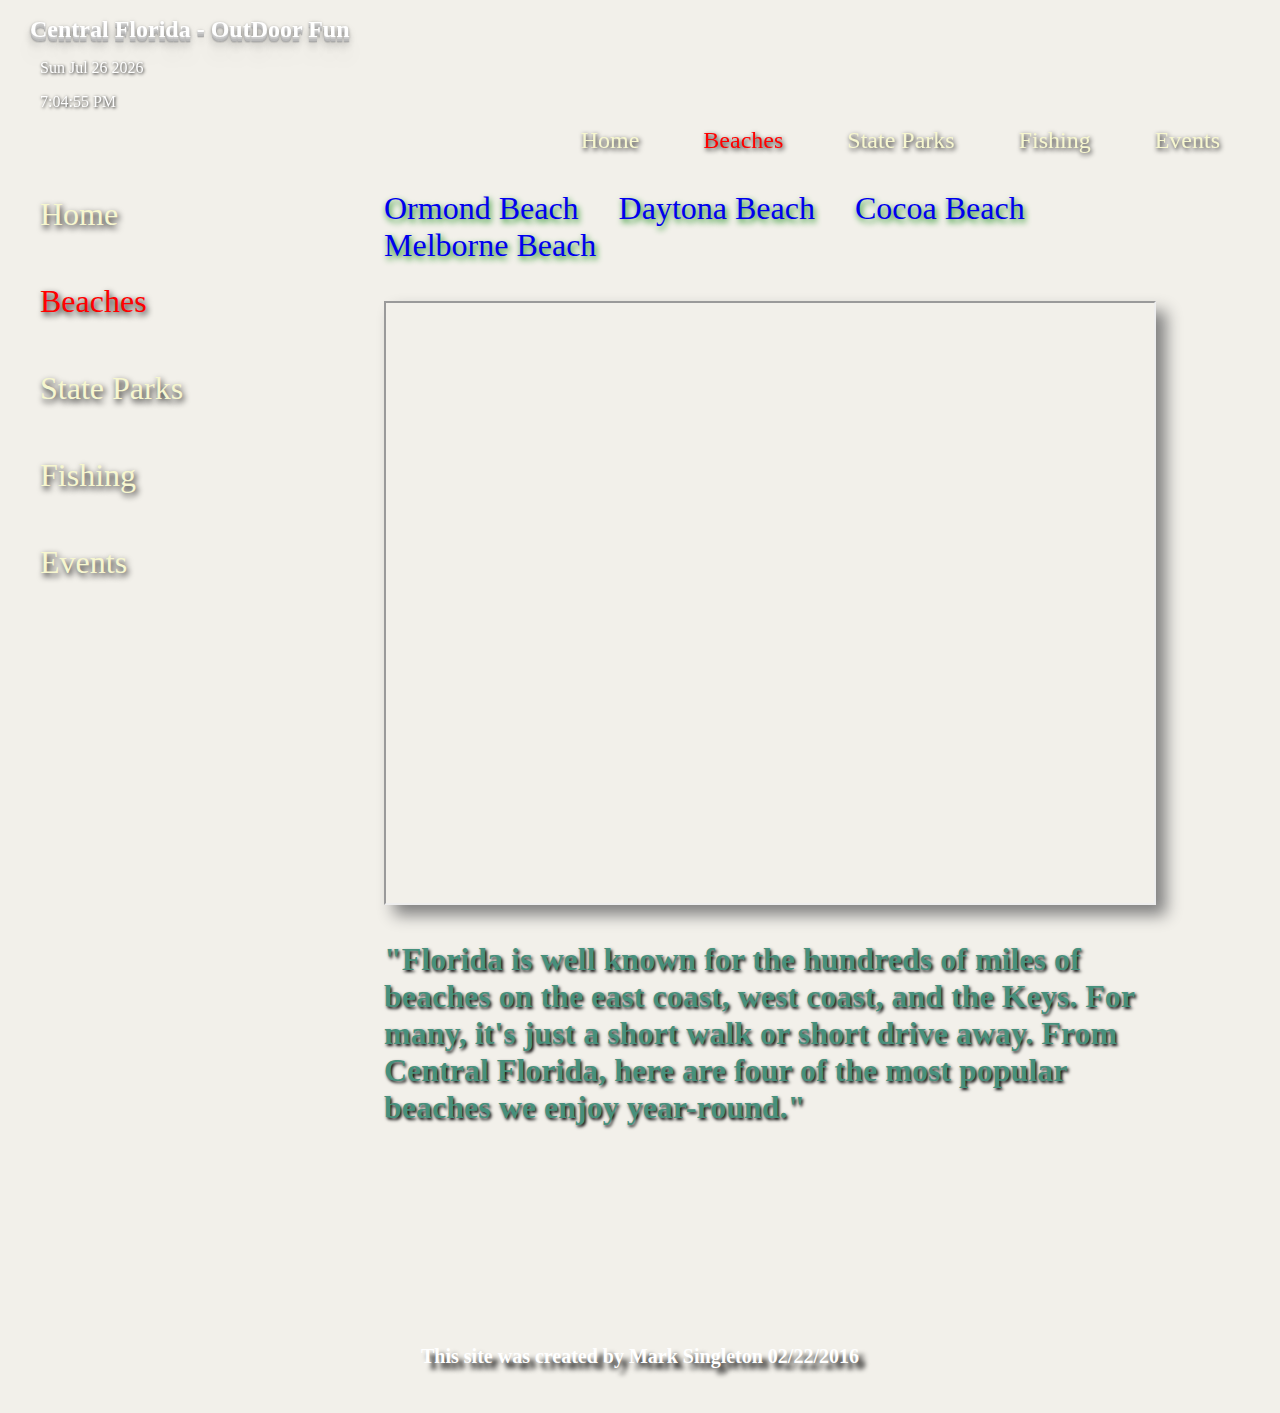
==== beaches.html @ 3d96ca55 "Original commit" ====
<!DOCTYPE html>
<!-- Author Mark Singleton
created on 2/22/2016 -->
<html lang="en-us">
<head>
<title>OutDoors Beaches</title>
<meta name="viewport" content="width=device-width, initial-scale=1">
<link href="outdoors.css" rel="stylesheet" type="text/css"/>
<script src="outdoors.js"></script>
<meta charset="UTF-8">
</head>
<body onload="getMyDate(); getMyTime(); setInterval('getMyTime()', 1000 )">
    <header>
		<h1>Central Florida - OutDoor Fun</h1>
		<p id="current_date"></p>
		<p id="current_time"></p>
			<nav>
				<ul>
					<li><a href="index.html">Home</a></li>
					<li><a href="beaches.html" style="color: red">Beaches</a></li>
					<li><a href="state_parks.html">State Parks</a></li>
					<li><a href="fishing.html">Fishing</a></li>
					<li><a href="events.html">Events</a></li>
				</ul>
			</nav>
    </header>
	<aside>
		<ul>
      		<li><a href="index.html">Home</a></li>
			<li><a href="beaches.html" style="color: red">Beaches</a></li>
			<li><a href="state_parks.html">State Parks</a></li>
			<li><a href="fishing.html">Fishing</a></li>
			<li><a href="events.html">Events</a></li>
		</ul>
	</aside>
	<section class="beach_section" >
		<a href="#" onclick="getBeach('ormond')">Ormond Beach</a> &nbsp; &nbsp;
		<a href="#" onclick="getBeach('daytona')">Daytona Beach</a> &nbsp; &nbsp;
		<a href="#" onclick="getBeach('cocoa')">Cocoa Beach </a> &nbsp; &nbsp;
		<a href="#" onclick="getBeach('melborne')">Melborne Beach</a><br/><br/>
	</section>
	<section ><iframe id="beach_frame" src="http://www.hdwallpapersnew.net/wp-content/uploads/2015/03/beautiful-nature-high-definition-full-screen-wallpaper-image-free.jpg"></iframe></section>
	<section id="beach_article"><p>"Florida is well known for the hundreds of miles of beaches on the east coast, west coast, and the Keys. For many, it's just a short walk or short drive away. From Central Florida, here are four of the most popular beaches we enjoy year-round."</p></section>
	<script>
		function getBeach(beach){
		var beachChoice;
			switch (beach){
				case 'ormond':
					beachChoice = "http://www.tripadvisor.com/Tourism-g34517-Ormond_Beach_Florida-Vacations.html";
					document.getElementById('beach_frame').src = beachChoice;
				break;
				case 'daytona':
					beachChoice =  "http://www.tripadvisor.com/Tourism-g34172-Daytona_Beach_Florida-Vacations.html";
					document.getElementById('beach_frame').src = beachChoice;
				break;
				case 'cocoa':
					beachChoice =  "http://www.tripadvisor.com/Tourism-g34145-Cocoa_Beach_Brevard_County_Florida-Vacations.html";
					document.getElementById('beach_frame').src = beachChoice;
				break;
				case 'melborne':
					beachChoice =  "http://www.tripadvisor.com/Tourism-g34434-Melbourne_Beach_Brevard_County_Florida-Vacations.html";
					document.getElementById('beach_frame').src = beachChoice;
				break;
				default:
					beachChoice =  "http://www.hdwallpapersnew.net/wp-content/uploads/2015/03/beautiful-nature-high-definition-full-screen-wallpaper-image-free.jpg";
					document.getElementById('beach_frame').src = beachChoice;
				break;
			}
		}
	</script>
	<footer>
		<p>This site was created by Mark Singleton 02/22/2016</p>
	</footer>
</body>
</html>
---- outdoors.css ----
/* Author Mark Singleton
created on 2/22/2016 */
body {
	margin: 0px;
	padding: 0px;
	height: 1300px;
	background-color: #f2f0ea;
}
h1 {
	font-family: Georgia;
	font-size: 1.5em;
	color: #fff;
	text-shadow:#ccc 0 1px 0, #c9c9c9 0 2px 0, #bbb 0 3px 0, #b9b9b9 0 4px 0, #aaa 0 5px 0,rgba(0,0,0,.1) 0 6px 1px, rgba(0,0,0,.1) 0 0 5px, rgba(0,0,0,.3) 0 1px 3px, rgba(0,0,0,.15) 0 3px 5px, rgba(0,0,0,.2) 0 5px 10px, rgba(0,0,0,.2) 0 10px 10px, rgba(0,0,0,.1) 0 20px 20px;
	padding-left: 1.25em;
}
h2 {
	color: #8f1e18;
	text-shadow:#ccc 0 1px 0, #c9c9c9 0 2px 0, #bbb 0 3px 0, #b9b9b9 0 4px 0, #aaa 0 5px 0,rgba(0,0,0,.1) 0 6px 1px, rgba(0,0,0,.1) 0 0 5px, rgba(0,0,0,.3) 0 1px 3px, rgba(0,0,0,.15) 0 3px 5px, rgba(0,0,0,.2) 0 5px 10px, rgba(0,0,0,.2) 0 10px 10px, rgba(0,0,0,.1) 0 20px 20px;
}
header {
	position: fixed;
	top: 0px;
	z-index: 1;
	background-image: url('http://wildcathvac.com/wp-content/uploads/2014/10/SkySlider.png');
	width: 100%;
}
#current_time {
	font-family: Georgia;
	font-size: 1em;
	color: #fff;
	text-shadow: .05em .08em .2em black;
	text-align: left;
	padding-left: 40px;
}
#current_date {
	font-family: Georgia;
	font-size: 1em;
	color: #fff;
	text-shadow: .05em .08em .2em black;
	text-align: left;
	padding-left: 40px;
}
a:link {	
    text-decoration: none;
}
a:visited {
    text-decoration: none;
}
a:hover {
    text-decoration: underline;
	color: #86fa3e;
}
a:active {
    text-decoration: underline;
}
ul li a {
	font-family: Georgia;
	color: #f7f7cf;
	text-shadow: .05em .08em .2em black;
	list-style: none;	
	text-decoration: none;
}
nav ul {
	text-align: right;
}
nav ul li {
	font-size: 1.5em;
	padding: 0px;
	padding-right: 60px;
	display: inline-block;
} 
aside ul li {
	font-size: 2em;
	padding-top: 50px;
	list-style: none;
}
aside {
	margin-top: 130px;
	position: relative;
	float: left;
	width: 20%;
	background-image:url('http://tinyurl.com/jtugzkh');
	top: 0px;
	bottom: 0px;	
	background-size: cover;
	height: 1170px;
}
#home_section {
	margin-top: 160px;
	float: right;
	width: 79.5%;
}
form {
	float: left;
	padding-top: 5px;
	padding-left: 20px;
	font-family: Georgia;
	font-size: 1.5em;
	text-align: left;
}
#my_article {
	color: #5c0f0c;
	font-family: Georgia;
	font-size: 1.3em;
	font-style: oblique;
}
#all_vehicles {
	height: 375px;
	width: 520px;
	margin-top: 80px;
	margin-left: 400px;
	box-shadow: 10px 10px 15px grey;
}
#home_frame {
	float: right;
	height: 502px;
	width: 53%;
	margin-right: 40px;
	box-shadow: 10px 10px 15px grey;
}
#water_preference {
	height: 23px;
	width: 160px;
	color: #db4900;
	font-size: .8em;
}
#vehicle_type  {
	height: 23px;
	width: 160px;
	color: #db4900;
	font-size: .8em;
}
.option_style   {
	color: #db4900;
	background-color: #fff;
	font-size: .8em;
}
#party_size {
	height: 20px;
	width: 80px;
	color: #db4900;
	font-size: .8em;
}
.btn {
  background: #ffdd57;
  
  background-image: -webkit-linear-gradient(top, #ffdd57, #5e0505);
  background-image: -moz-linear-gradient(top, #ffdd57, #5e0505);
  background-image: -ms-linear-gradient(top, #ffdd57, #5e0505);
  background-image: -o-linear-gradient(top, #ffdd57, #5e0505);
  background-image: linear-gradient(to bottom, #ffdd57, #5e0505);
  
  -webkit-border-radius: 28;
  -moz-border-radius: 28;
  border-radius: 28px;
  
  text-shadow: 2px 0px 3px #692312;
  
  -webkit-box-shadow: 8px 9px 15px #666666;
  -moz-box-shadow: 8px 9px 15px #666666;
  box-shadow: 8px 9px 15px #666666;
  
  font-family: Georgia;
  color: #ffffff;
  font-size: 20px;
  padding: 10px 20px 10px 20px;
  text-decoration: none;
  margin-left: 40%;
}
.btn:hover {
  background: #ced6a0;
  background-image: -webkit-linear-gradient(top, #ced6a0, #418530);
  background-image: -moz-linear-gradient(top, #ced6a0, #418530);
  background-image: -ms-linear-gradient(top, #ced6a0, #418530);
  background-image: -o-linear-gradient(top, #ced6a0, #418530);
  background-image: linear-gradient(to bottom, #ced6a0, #418530);
  text-decoration: none;
}
.btn:focus {
   outline: 0;
}
footer {
	bottom: 0px;
	font-size: 20px;
	color: #ffffff;
	font-weight: bold;
	text-shadow: 6px 6px 5px black;
	clear: both;
	text-align: center;
	padding: 25px;
	background-image: url('http://cdn.pcwallart.com/images/ocean-water-background-wallpaper-2.jpg');
}
.beach_section {
	margin-top: 190px;
	margin-left: 10%;
	width: 60%;
	float: left;
	padding-right: 30px;
	font-family: Georgia;
	font-size: 2em;
	color: blue;
	text-shadow: .05em .08em .2em green;
}
#beach_frame {
	margin-left: 10%;
	width: 60%;
	height: 600px;
	box-shadow: 10px 10px 15px grey;
 }
#beach_article {
	margin-top: 2%;
	margin-left: 30%;
	width: 60%;
	text-align: left;
	font-weight: bold;
	font-size: 2em;
	font-family: George;
	color: #47907C;
	text-shadow: .05em .075em .1em black;
}
.park_section  {
	margin-top: 190px;
	margin-left: 10%;
	width: 60%;
	float: left;
	padding-right: 30px;
	font-family: Georgia;
	font-size: 2em;
	color: blue;
	text-shadow: .05em .08em .2em green;
}
#park_frame {
	margin-left: 10%;
	width: 60%;
	height: 600px;
	box-shadow: 10px 10px 15px grey;		
}
#park_article {
	margin-top: 2%;
	margin-left: 30%;
	width: 60%;
	text-align: left;
	font-weight: bold;
	font-size: 2em;
	font-family: George;
	color: #47907C;
	text-shadow: .05em .075em .1em black;
}
.fish_section {
	margin-top: 190px;
	margin-left: 10%;
	width: 60%;
	float: left;
	padding-right: 30px;
	font-family: Georgia;
	font-size: 2em;
	color: blue;
	text-shadow: .05em .08em .2em green;
}
#fish_frame {
	margin-left: 10%;
	width: 60%;
	height: 600px;
	box-shadow: 10px 10px 15px grey;		
}
#fish_article {
	margin-top: 2%;
	margin-left: 30%;
	width: 60%;
	text-align: left;
	font-weight: bold;
	font-size: 2em;
	font-family: George;
	color: #47907C;
	text-shadow: .05em .075em .1em black;
}
.event_section {
	margin-top: 190px;
	margin-left: 10%;
	width: 60%;
	float: left;
	padding-right: 30px;
	font-family: Georgia;
	font-size: 2em;
	color: blue;
	text-shadow: .05em .08em .2em green;
}
#event_frame {
	margin-left: 10%;
	width: 60%;
	height: 600px;
	box-shadow: 10px 10px 15px grey;		
}
#event_article {
	margin-top: 2%;
	margin-left: 30%;
	width: 60%;
	text-align: left;
	font-weight: bold;
	font-size: 2em;
	font-family: George;
	color: #47907C;
	text-shadow: .05em .075em .1em black;
	
}
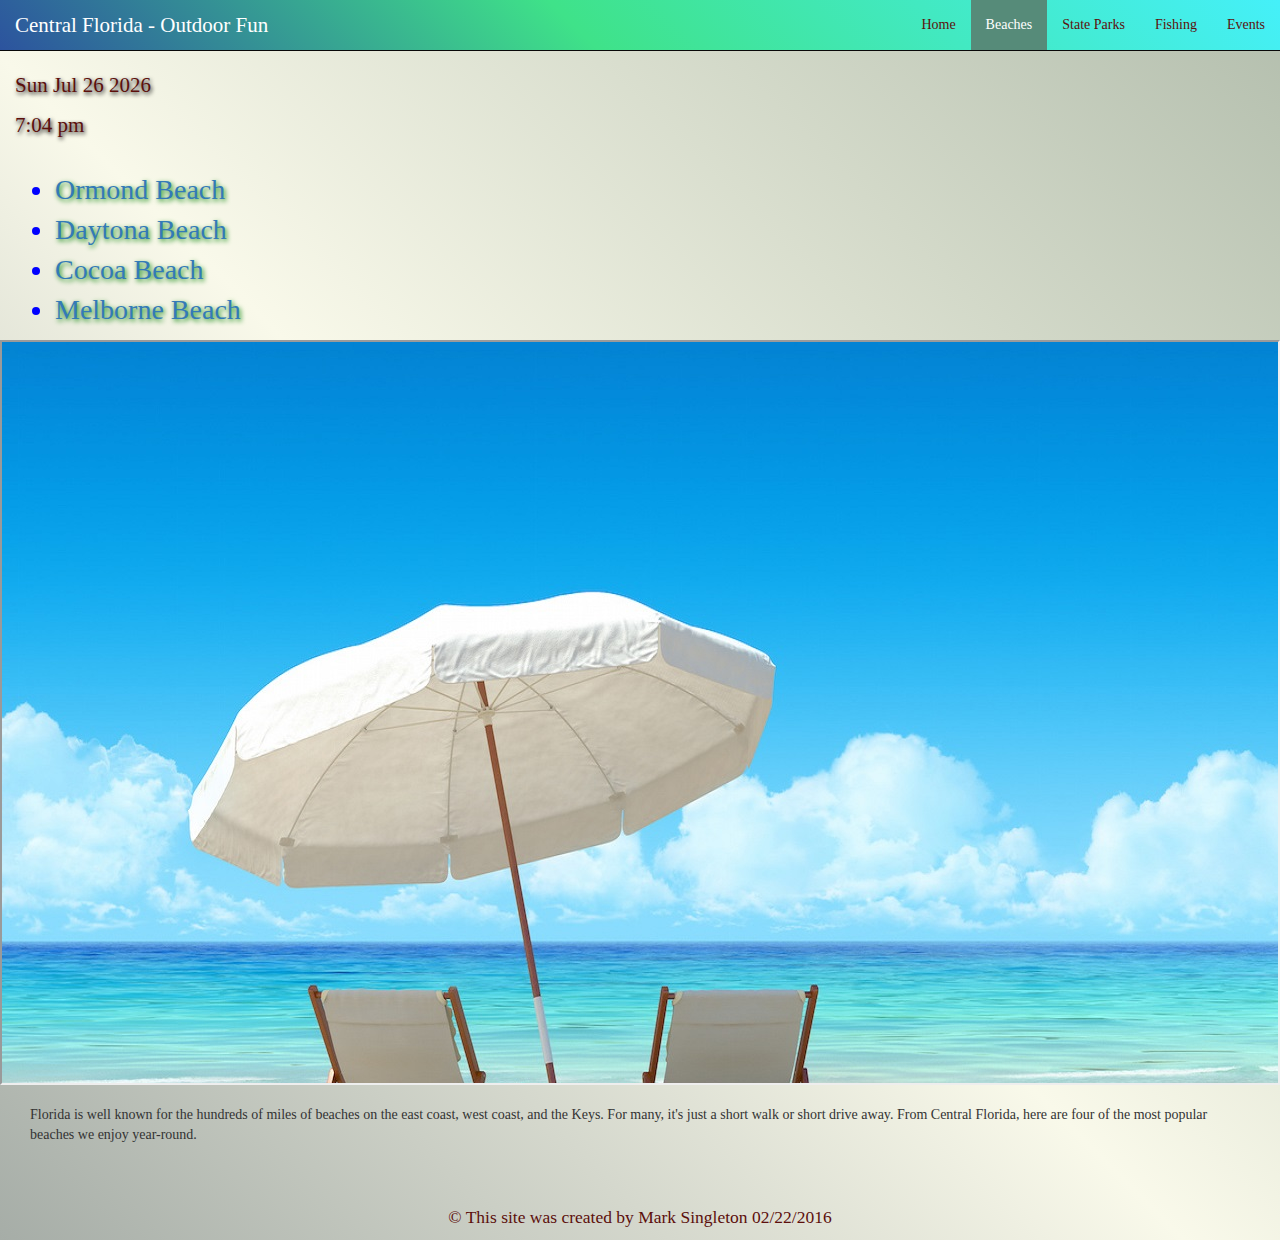
==== commit 67b5525d: "Added bootstrap and css. Modified images" ====
--- a/beaches.html
+++ b/beaches.html
@@ -3,73 +3,71 @@
 created on 2/22/2016 -->
 <html lang="en-us">
 <head>
-<title>OutDoors Beaches</title>
+<title>OutDoors Home</title>
 <meta name="viewport" content="width=device-width, initial-scale=1">
-<link href="outdoors.css" rel="stylesheet" type="text/css"/>
-<script src="outdoors.js"></script>
+<link href="css/bootstrap.min.css" rel="stylesheet" type="text/css"/>
+<link href="css/outdoors2.css" rel="stylesheet" type="text/css"/>
 <meta charset="UTF-8">
 </head>
 <body onload="getMyDate(); getMyTime(); setInterval('getMyTime()', 1000 )">
-    <header>
-		<h1>Central Florida - OutDoor Fun</h1>
-		<p id="current_date"></p>
-		<p id="current_time"></p>
-			<nav>
-				<ul>
-					<li><a href="index.html">Home</a></li>
-					<li><a href="beaches.html" style="color: red">Beaches</a></li>
+
+    <nav class="navbar navbar-inverse navbar-fixed-top"  role="navigation" >
+		<div class="container-fluid">
+			<div class="navbar-header">
+			
+				<button type="button" class="navbar-toggle" data-toggle="collapse" data-target="#myNavbar">
+					<span class="icon-bar"></span>
+					<span class="icon-bar"></span>
+					<span class="icon-bar"></span> 
+				</button>			
+			
+				<a href="#" class="navbar-brand">Central Florida - Outdoor Fun</a>				
+			</div>
+			<div class="collapse navbar-collapse" id="myNavbar">
+				<ul class="nav navbar-nav navbar-right">
+					<li><a href="index.html" >Home</a></li>
+					<li class="active"><a href="beaches.html">Beaches</a></li>
 					<li><a href="state_parks.html">State Parks</a></li>
 					<li><a href="fishing.html">Fishing</a></li>
 					<li><a href="events.html">Events</a></li>
 				</ul>
-			</nav>
-    </header>
-	<aside>
-		<ul>
-      		<li><a href="index.html">Home</a></li>
-			<li><a href="beaches.html" style="color: red">Beaches</a></li>
-			<li><a href="state_parks.html">State Parks</a></li>
-			<li><a href="fishing.html">Fishing</a></li>
-			<li><a href="events.html">Events</a></li>
-		</ul>
-	</aside>
-	<section class="beach_section" >
-		<a href="#" onclick="getBeach('ormond')">Ormond Beach</a> &nbsp; &nbsp;
-		<a href="#" onclick="getBeach('daytona')">Daytona Beach</a> &nbsp; &nbsp;
-		<a href="#" onclick="getBeach('cocoa')">Cocoa Beach </a> &nbsp; &nbsp;
-		<a href="#" onclick="getBeach('melborne')">Melborne Beach</a><br/><br/>
-	</section>
-	<section ><iframe id="beach_frame" src="http://www.hdwallpapersnew.net/wp-content/uploads/2015/03/beautiful-nature-high-definition-full-screen-wallpaper-image-free.jpg"></iframe></section>
-	<section id="beach_article"><p>"Florida is well known for the hundreds of miles of beaches on the east coast, west coast, and the Keys. For many, it's just a short walk or short drive away. From Central Florida, here are four of the most popular beaches we enjoy year-round."</p></section>
-	<script>
-		function getBeach(beach){
-		var beachChoice;
-			switch (beach){
-				case 'ormond':
-					beachChoice = "http://www.tripadvisor.com/Tourism-g34517-Ormond_Beach_Florida-Vacations.html";
-					document.getElementById('beach_frame').src = beachChoice;
-				break;
-				case 'daytona':
-					beachChoice =  "http://www.tripadvisor.com/Tourism-g34172-Daytona_Beach_Florida-Vacations.html";
-					document.getElementById('beach_frame').src = beachChoice;
-				break;
-				case 'cocoa':
-					beachChoice =  "http://www.tripadvisor.com/Tourism-g34145-Cocoa_Beach_Brevard_County_Florida-Vacations.html";
-					document.getElementById('beach_frame').src = beachChoice;
-				break;
-				case 'melborne':
-					beachChoice =  "http://www.tripadvisor.com/Tourism-g34434-Melbourne_Beach_Brevard_County_Florida-Vacations.html";
-					document.getElementById('beach_frame').src = beachChoice;
-				break;
-				default:
-					beachChoice =  "http://www.hdwallpapersnew.net/wp-content/uploads/2015/03/beautiful-nature-high-definition-full-screen-wallpaper-image-free.jpg";
-					document.getElementById('beach_frame').src = beachChoice;
-				break;
-			}
-		}
-	</script>
-	<footer>
-		<p>This site was created by Mark Singleton 02/22/2016</p>
+			</div>
+		</div>
+	</nav>
+
+	<div class="container-fluid">
+		<div class="row">
+			<div class="col-sm-12 content">
+				<p id="current_date"></p>
+				<p id="current_time"></p>
+				<br />				
+					<ul class="category_selections">
+						<li><a href="#" onclick="getBeach('ormond')">Ormond Beach</a></li>
+						<li><a href="#" onclick="getBeach('daytona')">Daytona Beach</a></li>
+						<li><a href="#" onclick="getBeach('cocoa')">Cocoa Beach </a></li>
+						<li><a href="#" onclick="getBeach('melborne')">Melborne Beach</a></li>
+					</ul>				
+			</div>
+			<br />
+			<div class="col-xs-12 iframe_container" >
+				<iframe id="beach_frame" src="images/beach2.jpg"></iframe>
+			</div>
+		</div>
+	</div>
+	<br />
+	<div class="container-fluid">
+			<div class="col-md-12">
+				
+					<p>Florida is well known for the hundreds of miles of beaches on the east coast, west coast, and the Keys. For many, it's just a short walk or short drive away. From Central Florida, here are four of the most popular beaches we enjoy year-round.</p>
+				
+			</div>		
+	</div>
+	<br /><br />
+	<footer  class="col-sm-12 copyright">
+		<p>&copy; This site was created by Mark Singleton 02/22/2016</p>
 	</footer>
+<script src="scripts/jquery-2.2.3.min.js"></script>
+<script src="scripts/bootstrap.min.js"></script>
+<script src="scripts/outdoors.js"></script>
 </body>
 </html>--- a/css/outdoors2.css
+++ b/css/outdoors2.css
@@ -0,0 +1,213 @@
+/*
+Table of Contents
+_____________________________________
+
+- General Contents
+- Typography
+- Header & Navigation
+- Images & Media
+- Footer
+- Media Queries
+*/
+
+/*
+General Contents
+_____________________________________
+*/
+body {
+	font-family: Georgia;
+	/* Permalink - use to edit and share this gradient: http://colorzilla.com/gradient-editor/#a6ada7+0,f9f9ea+47,b3bead+100 */
+	background: rgb(166,173,167); /* Old browsers */
+	background: -moz-linear-gradient(45deg,  rgba(166,173,167,1) 0%, rgba(249,249,234,1) 47%, rgba(179,190,173,1) 100%); /* FF3.6-15 */
+	background: -webkit-linear-gradient(45deg,  rgba(166,173,167,1) 0%,rgba(249,249,234,1) 47%,rgba(179,190,173,1) 100%); /* Chrome10-25,Safari5.1-6 */
+	background: linear-gradient(45deg,  rgba(166,173,167,1) 0%,rgba(249,249,234,1) 47%,rgba(179,190,173,1) 100%); /* W3C, IE10+, FF16+, Chrome26+, Opera12+, Safari7+ */
+	filter: progid:DXImageTransform.Microsoft.gradient( startColorstr='#a6ada7', endColorstr='#b3bead',GradientType=1 ); /* IE6-9 fallback on horizontal gradient */
+}
+
+form{
+	border-radius: 5px;
+	padding-top: 5px;
+	padding-left: 10px;
+	text-align: center;
+	
+	/* Permalink - use to edit and share this gradient: http://colorzilla.com/gradient-editor/#2c539e+0,3fe289+45,45f0f9+100 */
+	background: rgb(44,83,158); /* Old browsers */
+	background: -moz-linear-gradient(45deg,  rgba(44,83,158,1) 0%, rgba(63,226,137,1) 45%, rgba(69,240,249,1) 100%); /* FF3.6-15 */
+	background: -webkit-linear-gradient(45deg,  rgba(44,83,158,1) 0%,rgba(63,226,137,1) 45%,rgba(69,240,249,1) 100%); /* Chrome10-25,Safari5.1-6 */
+	background: linear-gradient(45deg,  rgba(44,83,158,1) 0%,rgba(63,226,137,1) 45%,rgba(69,240,249,1) 100%); /* W3C, IE10+, FF16+, Chrome26+, Opera12+, Safari7+ */
+	filter: progid:DXImageTransform.Microsoft.gradient( startColorstr='#2c539e', endColorstr='#45f0f9',GradientType=1 ); /* IE6-9 fallback on horizontal gradient */
+
+	
+}
+.category_selections {
+	display: inline-block;
+	font-size: 2em;
+	color: blue;
+	text-shadow: .05em .08em .2em green;
+}
+
+.content {
+	margin-top: 70px;
+}
+
+.iframe_container {
+	position: relative;
+    padding-bottom: 56.25%; /* 16:9 */
+    padding-top: 25px;
+    height: 0;
+	overflow: hidden;
+}
+
+.iframe_container iframe {
+	position: absolute;
+	top: 0;
+	left: 0;
+	width: 100%;
+    height: 100%;
+}
+
+.all_vehicles {
+	padding-bottom: 10px;
+}
+
+/*
+Typography
+_____________________________________
+*/
+
+#my_article {
+	color: #568B79;	
+	font-size: 1.3em;
+	font-weight: bold;
+}
+
+#current_time {
+	font-size: 1.5em;
+	color: #5c0f0c;
+	text-shadow: .05em .08em .2em black;
+}
+#current_date {
+	font-size: 1.5em;
+	color: #5c0f0c;
+	text-shadow: .05em .08em .2em black;
+}
+
+h2 {
+	color: #8f1e18;
+	text-shadow:#ccc 0 1px 0, #c9c9c9 0 2px 0, #bbb 0 3px 0, #b9b9b9 0 4px 0, #aaa 0 5px 0,rgba(0,0,0,.1) 0 6px 1px, rgba(0,0,0,.1) 0 0 5px, rgba(0,0,0,.3) 0 1px 3px, rgba(0,0,0,.15) 0 3px 5px, rgba(0,0,0,.2) 0 5px 10px, rgba(0,0,0,.2) 0 10px 10px, rgba(0,0,0,.1) 0 20px 20px;
+}
+
+#water_preference {
+	height: 23px;
+	width: 160px;
+	color: #db4900;
+	font-size: .75em;
+}
+#vehicle_type  {
+	height: 23px;
+	width: 160px;
+	color: #db4900;
+	font-size: .75em;
+}
+.option_style   {
+	color: #db4900;
+	background-color: #fff;
+	font-size: .8em;
+}
+#party_size {
+	height: 25px;
+	width: 50px;
+	color: #db4900;
+	font-size: .75em;
+}
+
+#myForm {	
+	font-size: 1.5em;
+	font-weight: bold;
+	color: #8f1e18;
+}
+#myForm label  {
+	font-size: .8em;
+	color: #568B79;
+}
+
+.btn {
+  background: #568B79;
+  color: #fff;
+ 
+  text-decoration: none;
+ 
+}
+.btn:hover {
+  background: #ced6a0;
+  
+  text-decoration: none;
+}
+.btn:focus {
+   outline: 0;
+}
+
+/*
+Header & Navigation
+_____________________________________
+*/
+
+.navbar-inverse {
+
+	/* Permalink - use to edit and share this gradient: http://colorzilla.com/gradient-editor/#2c539e+0,3fe289+45,45f0f9+100 */
+	background: rgb(44,83,158); /* Old browsers */
+	background: -moz-linear-gradient(45deg,  rgba(44,83,158,1) 0%, rgba(63,226,137,1) 45%, rgba(69,240,249,1) 100%); /* FF3.6-15 */
+	background: -webkit-linear-gradient(45deg,  rgba(44,83,158,1) 0%,rgba(63,226,137,1) 45%,rgba(69,240,249,1) 100%); /* Chrome10-25,Safari5.1-6 */
+	background: linear-gradient(45deg,  rgba(44,83,158,1) 0%,rgba(63,226,137,1) 45%,rgba(69,240,249,1) 100%); /* W3C, IE10+, FF16+, Chrome26+, Opera12+, Safari7+ */
+	filter: progid:DXImageTransform.Microsoft.gradient( startColorstr='#2c539e', endColorstr='#45f0f9',GradientType=1 ); /* IE6-9 fallback on horizontal gradient */
+   
+}
+.navbar-inverse .navbar-brand {
+    color: #fff;
+	font-size: 1.5em;
+}
+.navbar-inverse .navbar-nav>li>a {
+    color: #5c0f0c;
+}
+
+.navbar-inverse .navbar-nav>.active>a, .navbar-inverse .navbar-nav>.active>a:focus, .navbar-inverse .navbar-nav>.active>a:hover {
+	color: #fff;
+	background-color: #568B79;
+}
+
+/*
+Images & Media
+_____________________________________
+*/
+img{max-width: 100%;}
+
+
+
+/*
+Footer
+_____________________________________
+*/
+
+.copyright p{
+	text-align: center;
+	color: #5c0f0c;
+	font-size: 1.25em;
+	padding-top: 10px;
+}
+
+
+
+
+
+
+
+
+
+
+
+
+
+
+
+
+
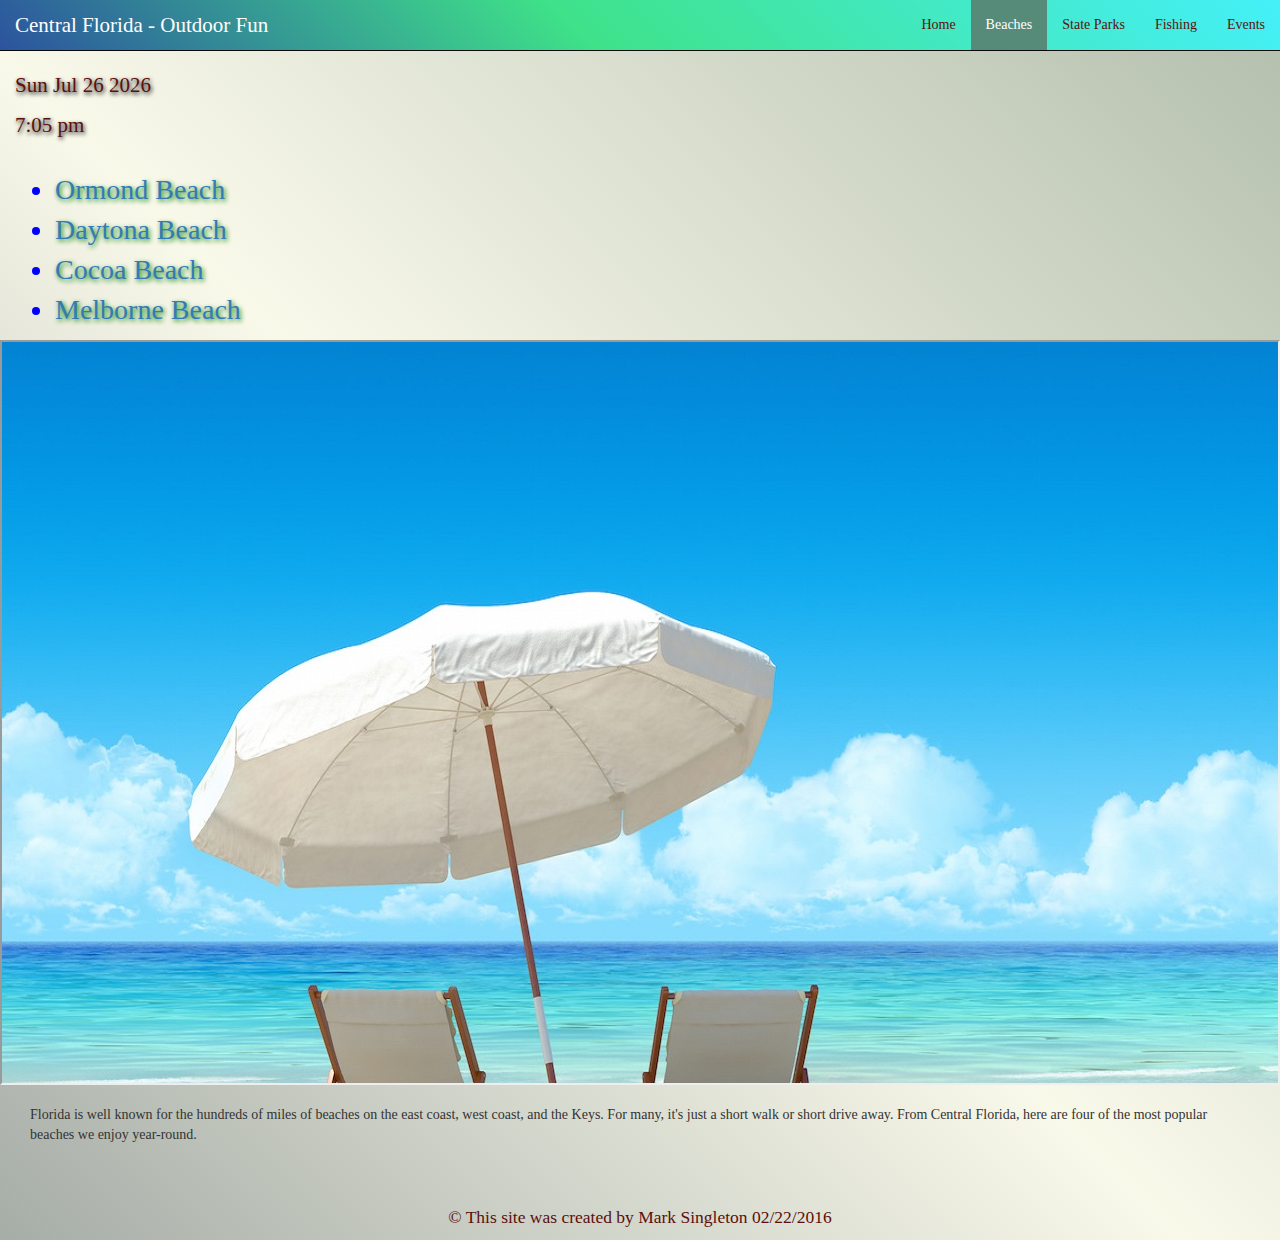
==== commit ab41545a: "Updated title tags" ====
--- a/beaches.html
+++ b/beaches.html
@@ -3,7 +3,7 @@
 created on 2/22/2016 -->
 <html lang="en-us">
 <head>
-<title>OutDoors Home</title>
+<title>Beaches</title>
 <meta name="viewport" content="width=device-width, initial-scale=1">
 <link href="css/bootstrap.min.css" rel="stylesheet" type="text/css"/>
 <link href="css/outdoors2.css" rel="stylesheet" type="text/css"/>
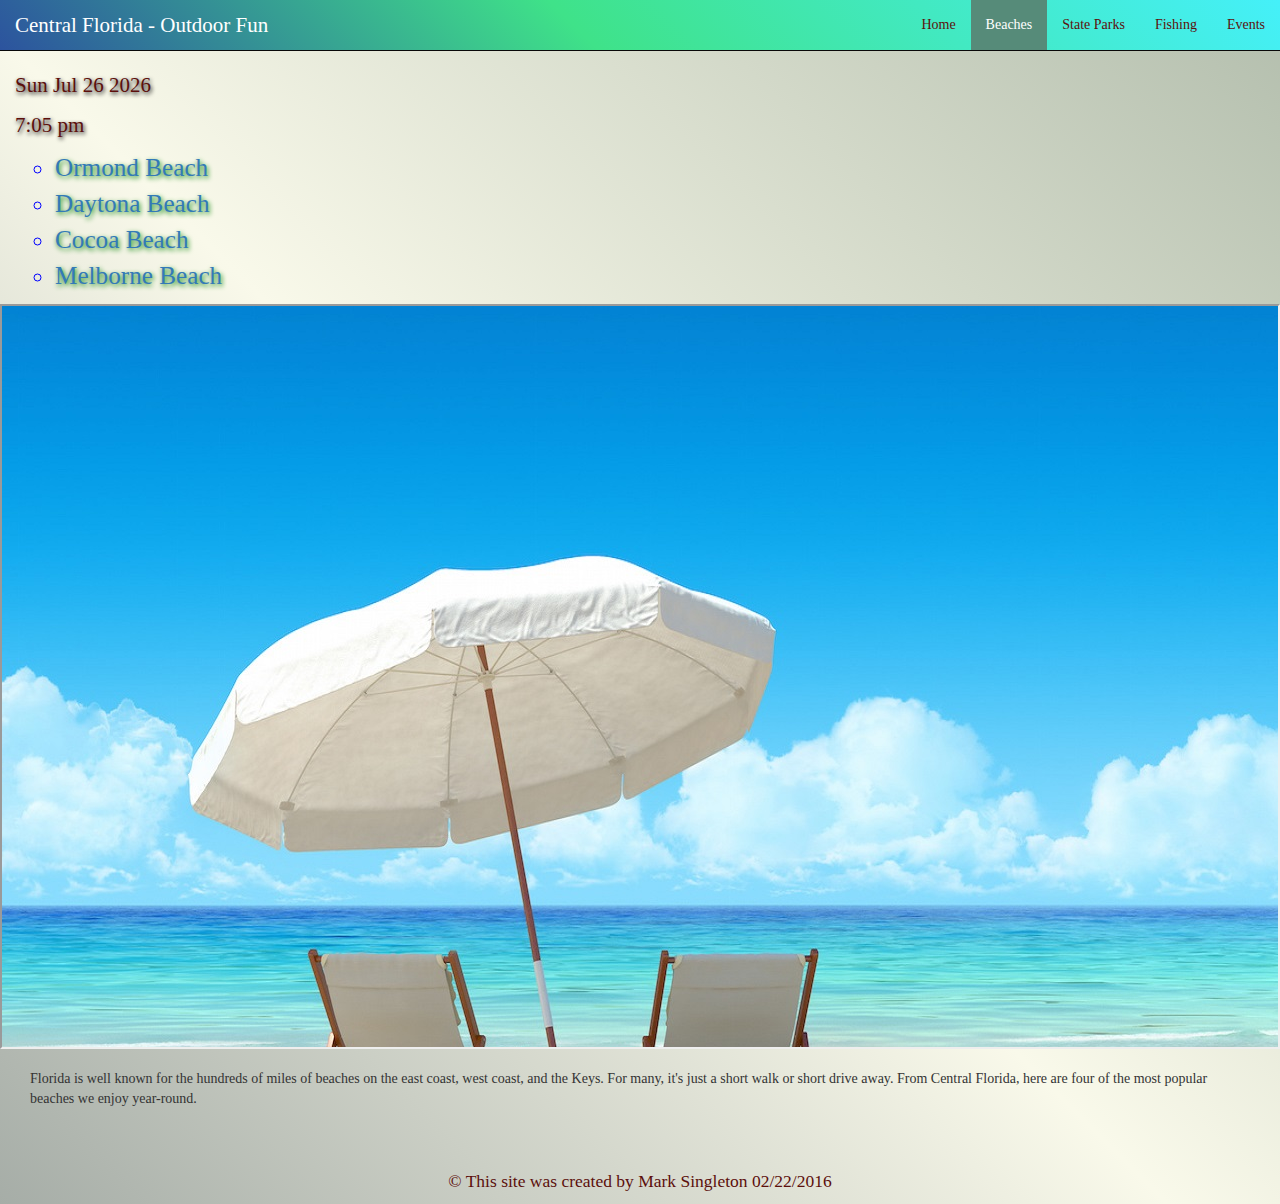
==== commit 2fa67bd4: "Updated category selections' list style and resized text" ====
--- a/beaches.html
+++ b/beaches.html
@@ -40,7 +40,6 @@
 			<div class="col-sm-12 content">
 				<p id="current_date"></p>
 				<p id="current_time"></p>
-				<br />				
 					<ul class="category_selections">
 						<li><a href="#" onclick="getBeach('ormond')">Ormond Beach</a></li>
 						<li><a href="#" onclick="getBeach('daytona')">Daytona Beach</a></li>
--- a/css/outdoors2.css
+++ b/css/outdoors2.css
@@ -36,12 +36,12 @@
 	background: -webkit-linear-gradient(45deg,  rgba(44,83,158,1) 0%,rgba(63,226,137,1) 45%,rgba(69,240,249,1) 100%); /* Chrome10-25,Safari5.1-6 */
 	background: linear-gradient(45deg,  rgba(44,83,158,1) 0%,rgba(63,226,137,1) 45%,rgba(69,240,249,1) 100%); /* W3C, IE10+, FF16+, Chrome26+, Opera12+, Safari7+ */
 	filter: progid:DXImageTransform.Microsoft.gradient( startColorstr='#2c539e', endColorstr='#45f0f9',GradientType=1 ); /* IE6-9 fallback on horizontal gradient */
-
 	
 }
-.category_selections {
-	display: inline-block;
-	font-size: 2em;
+
+ul.category_selections li{	
+	list-style-type: circle; 
+	font-size: 1.8em;
 	color: blue;
 	text-shadow: .05em .08em .2em green;
 }
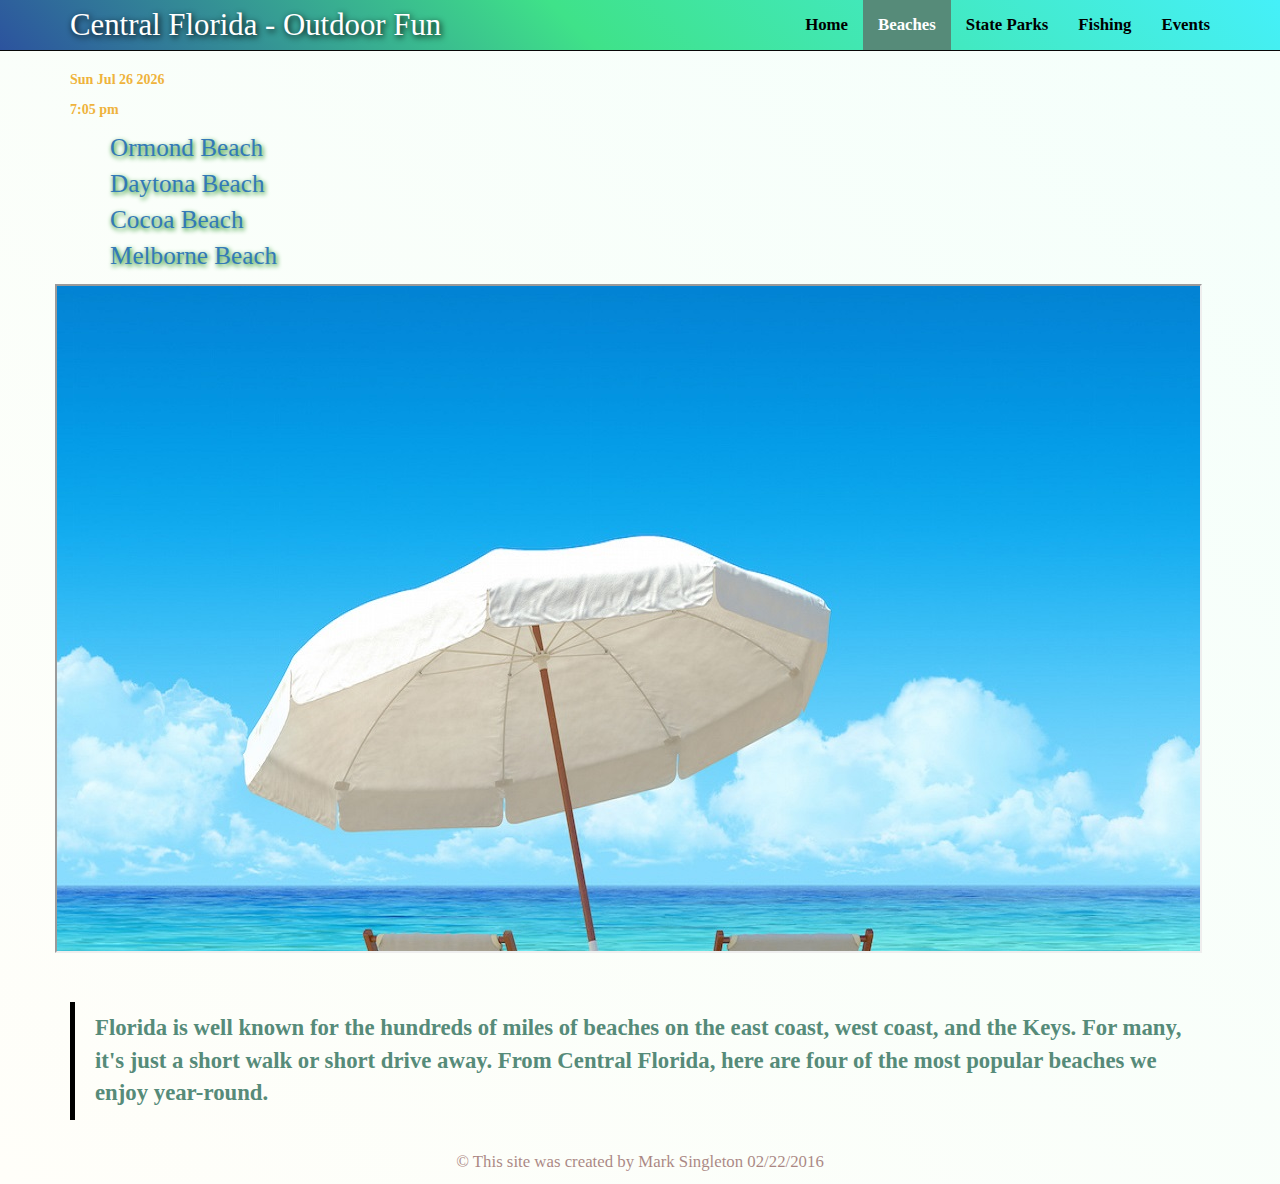
==== commit 4489292b: "Changed bootstrap container. Updated script with responsive alternative." ====
--- a/beaches.html
+++ b/beaches.html
@@ -10,17 +10,14 @@
 <meta charset="UTF-8">
 </head>
 <body onload="getMyDate(); getMyTime(); setInterval('getMyTime()', 1000 )">
-
     <nav class="navbar navbar-inverse navbar-fixed-top"  role="navigation" >
-		<div class="container-fluid">
-			<div class="navbar-header">
-			
+		<div class="container">
+			<div class="navbar-header">			
 				<button type="button" class="navbar-toggle" data-toggle="collapse" data-target="#myNavbar">
 					<span class="icon-bar"></span>
 					<span class="icon-bar"></span>
 					<span class="icon-bar"></span> 
 				</button>			
-			
 				<a href="#" class="navbar-brand">Central Florida - Outdoor Fun</a>				
 			</div>
 			<div class="collapse navbar-collapse" id="myNavbar">
@@ -34,37 +31,33 @@
 			</div>
 		</div>
 	</nav>
-
-	<div class="container-fluid">
+	<div class="container">
 		<div class="row">
-			<div class="col-sm-12 content">
+			<div id="date_time" class="col-sm-12">
 				<p id="current_date"></p>
 				<p id="current_time"></p>
+			</div>
+			<div class="col-xs-12 content">				
 					<ul class="category_selections">
-						<li><a href="#" onclick="getBeach('ormond')">Ormond Beach</a></li>
-						<li><a href="#" onclick="getBeach('daytona')">Daytona Beach</a></li>
-						<li><a href="#" onclick="getBeach('cocoa')">Cocoa Beach </a></li>
-						<li><a href="#" onclick="getBeach('melborne')">Melborne Beach</a></li>
+						<li><a id="beachLink" href="#" onclick="getBeach('ormond')">Ormond Beach</a></li>
+						<li><a id="beachLink" href="#" onclick="getBeach('daytona')">Daytona Beach</a></li>
+						<li><a id="beachLink" href="#" onclick="getBeach('cocoa')">Cocoa Beach </a></li>
+						<li><a id="beachLink" href="#" onclick="getBeach('melborne')">Melborne Beach</a></li>
 					</ul>				
+			</div>		
+			<div class="col-xs-12 iframe_container">				
+				<iframe id="beach_frame" src="images/beach2.jpg">Sorry, your browser does not support IFrame</iframe>
+			</div>		
+			<div class="col-xs-12">
+				<blockquote>
+				<p class="my_article">Florida is well known for the hundreds of miles of beaches on the east coast, west coast, and the Keys. For many, it's just a short walk or short drive away. From Central Florida, here are four of the most popular beaches we enjoy year-round.</p>
+				</blockquote>
 			</div>
-			<br />
-			<div class="col-xs-12 iframe_container" >
-				<iframe id="beach_frame" src="images/beach2.jpg"></iframe>
-			</div>
-		</div>
+		</div>	
+		<footer  class="col-sm-12 copyright">
+			<p>&copy; This site was created by Mark Singleton 02/22/2016</p>
+		</footer>
 	</div>
-	<br />
-	<div class="container-fluid">
-			<div class="col-md-12">
-				
-					<p>Florida is well known for the hundreds of miles of beaches on the east coast, west coast, and the Keys. For many, it's just a short walk or short drive away. From Central Florida, here are four of the most popular beaches we enjoy year-round.</p>
-				
-			</div>		
-	</div>
-	<br /><br />
-	<footer  class="col-sm-12 copyright">
-		<p>&copy; This site was created by Mark Singleton 02/22/2016</p>
-	</footer>
 <script src="scripts/jquery-2.2.3.min.js"></script>
 <script src="scripts/bootstrap.min.js"></script>
 <script src="scripts/outdoors.js"></script>
--- a/css/outdoors2.css
+++ b/css/outdoors2.css
@@ -15,199 +15,131 @@
 _____________________________________
 */
 body {
-	font-family: Georgia;
-	/* Permalink - use to edit and share this gradient: http://colorzilla.com/gradient-editor/#a6ada7+0,f9f9ea+47,b3bead+100 */
-	background: rgb(166,173,167); /* Old browsers */
-	background: -moz-linear-gradient(45deg,  rgba(166,173,167,1) 0%, rgba(249,249,234,1) 47%, rgba(179,190,173,1) 100%); /* FF3.6-15 */
-	background: -webkit-linear-gradient(45deg,  rgba(166,173,167,1) 0%,rgba(249,249,234,1) 47%,rgba(179,190,173,1) 100%); /* Chrome10-25,Safari5.1-6 */
-	background: linear-gradient(45deg,  rgba(166,173,167,1) 0%,rgba(249,249,234,1) 47%,rgba(179,190,173,1) 100%); /* W3C, IE10+, FF16+, Chrome26+, Opera12+, Safari7+ */
-	filter: progid:DXImageTransform.Microsoft.gradient( startColorstr='#a6ada7', endColorstr='#b3bead',GradientType=1 ); /* IE6-9 fallback on horizontal gradient */
+	font-family: Georgia;	
+	/* Permalink - use to edit and share this gradient: http://colorzilla.com/gradient-editor/#fffef9+0,f4fffb+100 */
+	background: rgb(255,254,249); /* Old browsers */
+	background: -moz-linear-gradient(45deg,  rgba(255,254,249,1) 0%, rgba(244,255,251,1) 100%); /* FF3.6-15 */
+	background: -webkit-linear-gradient(45deg,  rgba(255,254,249,1) 0%,rgba(244,255,251,1) 100%); /* Chrome10-25,Safari5.1-6 */
+	background: linear-gradient(45deg,  rgba(255,254,249,1) 0%,rgba(244,255,251,1) 100%); /* W3C, IE10+, FF16+, Chrome26+, Opera12+, Safari7+ */
+	filter: progid:DXImageTransform.Microsoft.gradient( startColorstr='#fffef9', endColorstr='#f4fffb',GradientType=1 ); /* IE6-9 fallback on horizontal gradient */	
 }
-
 form{
-	border-radius: 5px;
+	border-radius: 10px;
 	padding-top: 5px;
 	padding-left: 10px;
-	text-align: center;
-	
+	margin-bottom: 5%;
+	text-align: center;	
+	-webkit-box-shadow: 10px 10px 5px 0px rgba(10,130,4,0.75);
+	-moz-box-shadow: 10px 10px 5px 0px rgba(0,0,0,0.75);
+	box-shadow: 10px 10px 5px 0px rgba(10,130,10,0.75);	
 	/* Permalink - use to edit and share this gradient: http://colorzilla.com/gradient-editor/#2c539e+0,3fe289+45,45f0f9+100 */
 	background: rgb(44,83,158); /* Old browsers */
 	background: -moz-linear-gradient(45deg,  rgba(44,83,158,1) 0%, rgba(63,226,137,1) 45%, rgba(69,240,249,1) 100%); /* FF3.6-15 */
 	background: -webkit-linear-gradient(45deg,  rgba(44,83,158,1) 0%,rgba(63,226,137,1) 45%,rgba(69,240,249,1) 100%); /* Chrome10-25,Safari5.1-6 */
 	background: linear-gradient(45deg,  rgba(44,83,158,1) 0%,rgba(63,226,137,1) 45%,rgba(69,240,249,1) 100%); /* W3C, IE10+, FF16+, Chrome26+, Opera12+, Safari7+ */
-	filter: progid:DXImageTransform.Microsoft.gradient( startColorstr='#2c539e', endColorstr='#45f0f9',GradientType=1 ); /* IE6-9 fallback on horizontal gradient */
-	
+	filter: progid:DXImageTransform.Microsoft.gradient( startColorstr='#2c539e', endColorstr='#45f0f9',GradientType=1 ); /* IE6-9 fallback on horizontal gradient */	
 }
+ul.category_selections li{list-style-type: none; font-size: 1.8em;	color: blue;	text-shadow: .05em .08em .2em green;}
 
-ul.category_selections li{	
-	list-style-type: circle; 
-	font-size: 1.8em;
-	color: blue;
-	text-shadow: .05em .08em .2em green;
-}
+.iframe_container {position: relative; padding-bottom: 56.25%; /* 16:9 */ padding-top: 25px; height: 0; overflow: hidden; margin-bottom: 3%;}
 
-.content {
-	margin-top: 70px;
-}
+.iframe_container iframe {position: absolute;	top: 0; left: 0; width: 98%; height: 98%;}
 
-.iframe_container {
-	position: relative;
-    padding-bottom: 56.25%; /* 16:9 */
-    padding-top: 25px;
-    height: 0;
-	overflow: hidden;
-}
+.vehicles {border-radius: 5%;}
 
-.iframe_container iframe {
-	position: absolute;
-	top: 0;
-	left: 0;
-	width: 100%;
-    height: 100%;
-}
+.all_vehicles {padding-bottom: 10px;}
 
-.all_vehicles {
-	padding-bottom: 10px;
-}
+input[type=number] {border-radius: 5px; padding-left: 3px;}
 
+select {border-radius: 5px; padding-left: 3px;}
+
+#group_size {width: 50px;	height: 21px;	padding-left: 6px;}
+
+blockquote {border-left-color: black;}
 /*
 Typography
 _____________________________________
 */
+.my_article {color: #568B79; font-size: 1.3em; font-weight: bold;}
 
-#my_article {
-	color: #568B79;	
-	font-size: 1.3em;
-	font-weight: bold;
-}
+#date_time {color: #EFB33C;	font-size: 1em; font-weight: bold; padding-top: 70px;}
 
-#current_time {
-	font-size: 1.5em;
-	color: #5c0f0c;
-	text-shadow: .05em .08em .2em black;
-}
-#current_date {
-	font-size: 1.5em;
-	color: #5c0f0c;
-	text-shadow: .05em .08em .2em black;
-}
+#form_title {color: black; font-weight: bold; padding-bottom: 10px;}
 
-h2 {
-	color: #8f1e18;
-	text-shadow:#ccc 0 1px 0, #c9c9c9 0 2px 0, #bbb 0 3px 0, #b9b9b9 0 4px 0, #aaa 0 5px 0,rgba(0,0,0,.1) 0 6px 1px, rgba(0,0,0,.1) 0 0 5px, rgba(0,0,0,.3) 0 1px 3px, rgba(0,0,0,.15) 0 3px 5px, rgba(0,0,0,.2) 0 5px 10px, rgba(0,0,0,.2) 0 10px 10px, rgba(0,0,0,.1) 0 20px 20px;
-}
+#myForm {font-size: 1.2em; font-weight: bold; color:#26C233;}
 
-#water_preference {
-	height: 23px;
-	width: 160px;
-	color: #db4900;
-	font-size: .75em;
-}
-#vehicle_type  {
-	height: 23px;
-	width: 160px;
-	color: #db4900;
-	font-size: .75em;
-}
-.option_style   {
-	color: #db4900;
-	background-color: #fff;
-	font-size: .8em;
-}
-#party_size {
-	height: 25px;
-	width: 50px;
-	color: #db4900;
-	font-size: .75em;
-}
+#myForm label {font-size: 1.5em; color: #fff; text-shadow: .05em .08em .3em black; padding-right: 15px;}
 
-#myForm {	
-	font-size: 1.5em;
-	font-weight: bold;
-	color: #8f1e18;
-}
-#myForm label  {
-	font-size: .8em;
-	color: #568B79;
-}
+.btn {-webkit-border-radius: 28; -moz-border-radius: 28; border-radius: 28px; font-family: Georgia; color: #ffffff; font-size: 20px; background: #2c539e; padding: 10px 20px 10px 20px; text-decoration: none;}
 
-.btn {
-  background: #568B79;
-  color: #fff;
- 
-  text-decoration: none;
- 
-}
-.btn:hover {
-  background: #ced6a0;
-  
-  text-decoration: none;
-}
-.btn:focus {
-   outline: 0;
-}
-
+.btn:hover {background: #45f0f9; text-decoration: none;}
 /*
 Header & Navigation
 _____________________________________
 */
-
 .navbar-inverse {
-
 	/* Permalink - use to edit and share this gradient: http://colorzilla.com/gradient-editor/#2c539e+0,3fe289+45,45f0f9+100 */
 	background: rgb(44,83,158); /* Old browsers */
 	background: -moz-linear-gradient(45deg,  rgba(44,83,158,1) 0%, rgba(63,226,137,1) 45%, rgba(69,240,249,1) 100%); /* FF3.6-15 */
 	background: -webkit-linear-gradient(45deg,  rgba(44,83,158,1) 0%,rgba(63,226,137,1) 45%,rgba(69,240,249,1) 100%); /* Chrome10-25,Safari5.1-6 */
 	background: linear-gradient(45deg,  rgba(44,83,158,1) 0%,rgba(63,226,137,1) 45%,rgba(69,240,249,1) 100%); /* W3C, IE10+, FF16+, Chrome26+, Opera12+, Safari7+ */
-	filter: progid:DXImageTransform.Microsoft.gradient( startColorstr='#2c539e', endColorstr='#45f0f9',GradientType=1 ); /* IE6-9 fallback on horizontal gradient */
-   
+	filter: progid:DXImageTransform.Microsoft.gradient( startColorstr='#2c539e', endColorstr='#45f0f9',GradientType=1 ); /* IE6-9 fallback on horizontal gradient */   
 }
-.navbar-inverse .navbar-brand {
-    color: #fff;
-	font-size: 1.5em;
-}
-.navbar-inverse .navbar-nav>li>a {
-    color: #5c0f0c;
-}
+.navbar-inverse .navbar-brand {color: #fff; font-size: 2.2em; text-shadow: .05em .08em .2em black;}
+.navbar-inverse .navbar-nav>li>a {font-size: 1.2em; color: black; font-weight: bold;}
 
-.navbar-inverse .navbar-nav>.active>a, .navbar-inverse .navbar-nav>.active>a:focus, .navbar-inverse .navbar-nav>.active>a:hover {
-	color: #fff;
-	background-color: #568B79;
-}
-
+.navbar-inverse .navbar-nav>.active>a, .navbar-inverse .navbar-nav>.active>a:focus, .navbar-inverse .navbar-nav>.active>a:hover {color: #fff; background-color: #568B79;}
 /*
 Images & Media
 _____________________________________
 */
 img{max-width: 100%;}
 
+@media (max-width: 360px){
+	.navbar-inverse .navbar-brand {font-size: 1.20em;}
+	.my_article {font-size: .85em;}
+	#myForm h2 {font-size: 1.4em; margin-left: 18%; text-shadow: .05em .08em .3em #fff; padding-bottom: 10px;}
+	form {text-align: left;}
+	#myForm {font-size: .8em; font-weight: bold;}
+	#myForm label {font-size: 1.2em; color: #fff; text-shadow: .05em .08em .3em black; padding-right: 8px;}
+	.btn {font-size: 12px; width: 60px;	height: 30px; padding: 0; margin-left: 39%;}
+	footer {font-size: .75em; margin-bottom: 10%;}
+	blockquote {border-left-color: #45f0f9;}
+	.navbar-inverse .navbar-nav>li>a {color: #fff;}
+	.navbar-inverse .navbar-nav>.active>a, .navbar-inverse .navbar-nav>.active>a:focus, .navbar-inverse .navbar-nav>.active>a:hover {color: yellow; background-color: #2c539e;}}	
 
-
+@media (min-width: 361px) and (max-width: 440px){	
+	.navbar-inverse .navbar-brand {font-size: 1.50em;}	
+	.my_article {font-size: .85em;}
+	#myForm h2 {font-size: 1.4em; margin-left: 18%; text-shadow: .05em .08em .3em #fff;padding-bottom: 10px;}
+	form {text-align: left;}
+	#myForm {font-size: .8em; font-weight: bold;}
+	#myForm label {font-size: 1.2em; color: #fff; text-shadow: .05em .08em .3em black; padding-right: 8px;}
+	.btn {font-size: 12px; width: 60px;	height: 30px; padding: 0; margin-left: 39%;}
+	footer {font-size: .75em; margin-bottom: 10%;}
+	blockquote {border-left-color: #45f0f9;}
+	.navbar-inverse .navbar-nav>li>a {color: #fff;}
+	.navbar-inverse .navbar-nav>.active>a, .navbar-inverse .navbar-nav>.active>a:focus, .navbar-inverse .navbar-nav>.active>a:hover {color: yellow; background-color: #2c539e;}}
+	
+@media (min-width: 441px) and (max-width: 768px){	
+	.navbar-inverse .navbar-brand {font-size: 1.50em;}	
+	.my_article {font-size: .85em;}
+	#myForm h2 {font-size: 1.4em; text-shadow: .05em .08em .3em #fff;padding-bottom: 10px;}
+	form {text-align: center;}
+	#myForm {font-size: 1em; font-weight: bold;}
+	#myForm label {font-size: 1.3em; color: #fff; text-shadow: .05em .08em .3em black; padding-right: 8px;}
+	.btn {font-size: 12px; width: 60px;	height: 30px; padding: 0;}
+	footer {font-size: .75em; margin-bottom: 10%;}
+	blockquote {border-left-color: #45f0f9;}
+	.navbar-inverse .navbar-nav>li>a {color: #fff;}
+	.navbar-inverse .navbar-nav>.active>a, .navbar-inverse .navbar-nav>.active>a:focus, .navbar-inverse .navbar-nav>.active>a:hover {color: yellow; background-color: #2c539e;}}
+	
+@media (min-width: 767px) and (max-width: 992px){
+	.navbar-inverse .navbar-brand {font-size: 1.30em;}
+	.navbar-inverse .navbar-nav>li>a {font-size: .9em;}	
+	.navbar-right {float: right!important; margin-right: -35px;}}
 /*
 Footer
 _____________________________________
 */
-
-.copyright p{
-	text-align: center;
-	color: #5c0f0c;
-	font-size: 1.25em;
-	padding-top: 10px;
-}
-
-
-
-
-
-
-
-
-
-
-
-
-
-
-
-
-
+.copyright p {opacity: 0.5; text-align: center; color: #5c0f0c; font-size: 1.20em; padding-top: 10px;}
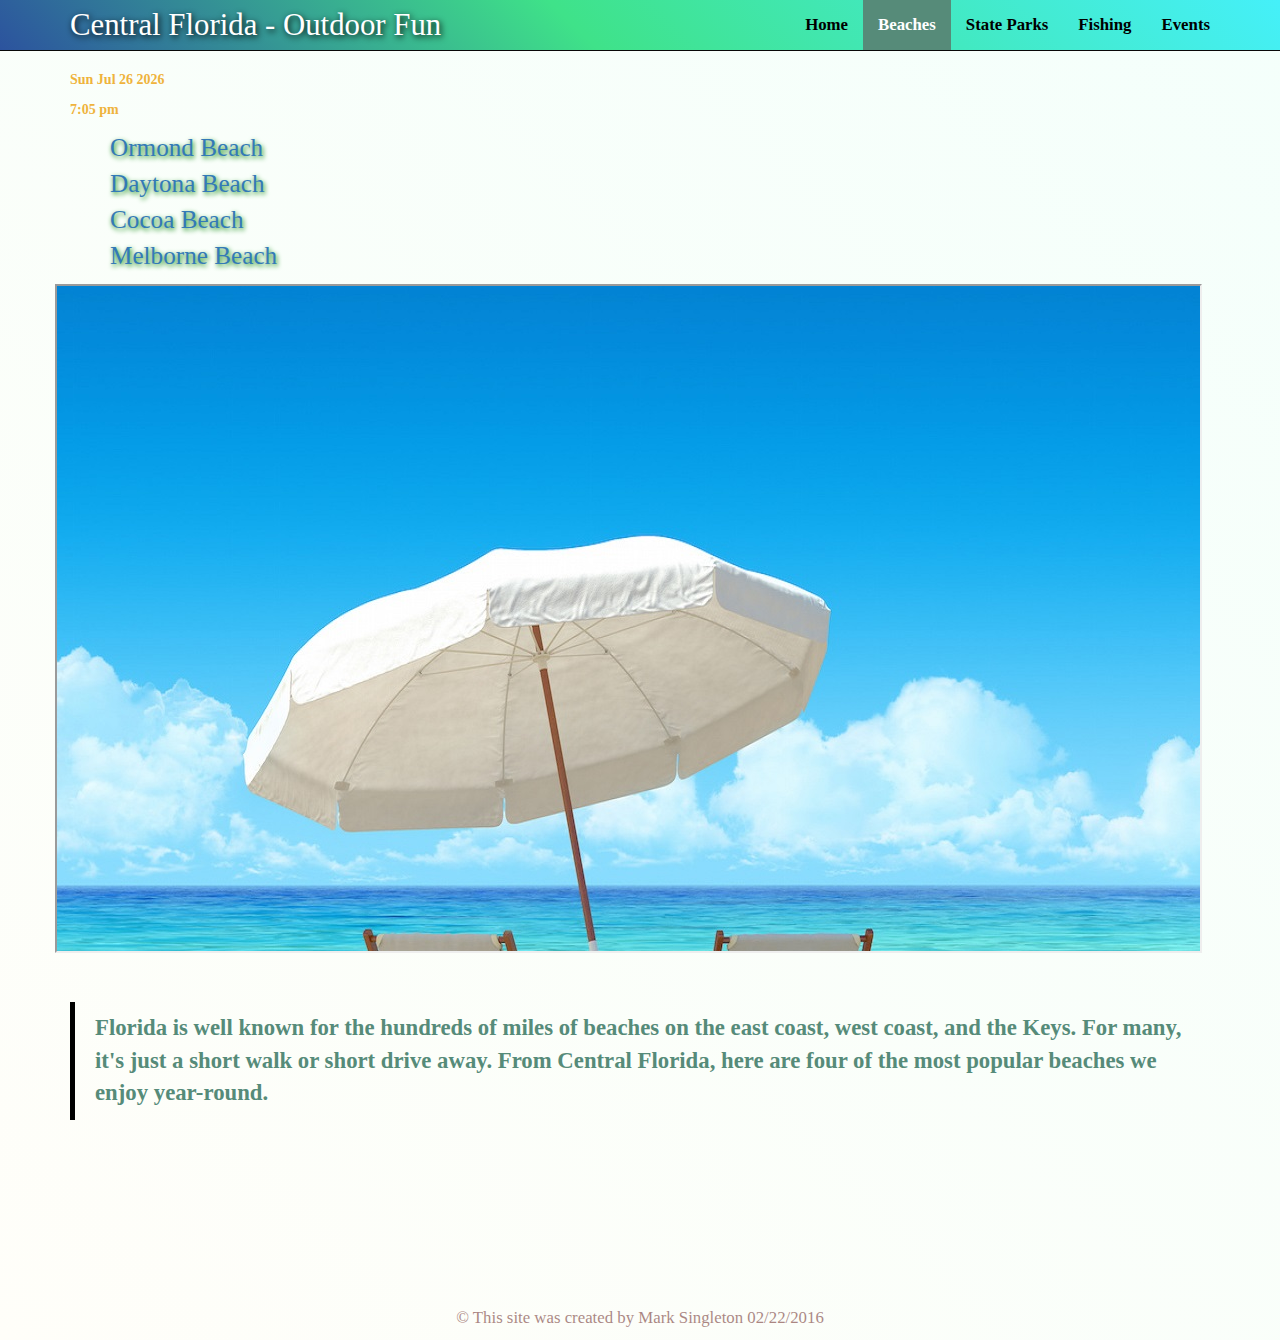
==== commit cd5ae53a: "Changed bootstrap container for remaining html pages. Updated script with responsive alternative." ====
--- a/beaches.html
+++ b/beaches.html
@@ -39,10 +39,10 @@
 			</div>
 			<div class="col-xs-12 content">				
 					<ul class="category_selections">
-						<li><a id="beachLink" href="#" onclick="getBeach('ormond')">Ormond Beach</a></li>
-						<li><a id="beachLink" href="#" onclick="getBeach('daytona')">Daytona Beach</a></li>
-						<li><a id="beachLink" href="#" onclick="getBeach('cocoa')">Cocoa Beach </a></li>
-						<li><a id="beachLink" href="#" onclick="getBeach('melborne')">Melborne Beach</a></li>
+						<li><a id="ormondLink" href="#" onclick="getBeach('ormond')">Ormond Beach</a></li>
+						<li><a id="daytona_link" href="#" onclick="getBeach('daytona')">Daytona Beach</a></li>
+						<li><a id="cocoa_link" href="#" onclick="getBeach('cocoa')">Cocoa Beach </a></li>
+						<li><a id="melbourneLink" href="#" onclick="getBeach('melborne')">Melborne Beach</a></li>
 					</ul>				
 			</div>		
 			<div class="col-xs-12 iframe_container">				
--- a/css/outdoors2.css
+++ b/css/outdoors2.css
@@ -142,4 +142,4 @@
 Footer
 _____________________________________
 */
-.copyright p {opacity: 0.5; text-align: center; color: #5c0f0c; font-size: 1.20em; padding-top: 10px;}
+.copyright p {opacity: 0.5; text-align: center; color: #5c0f0c; font-size: 1.20em; padding-top: 15%;}
